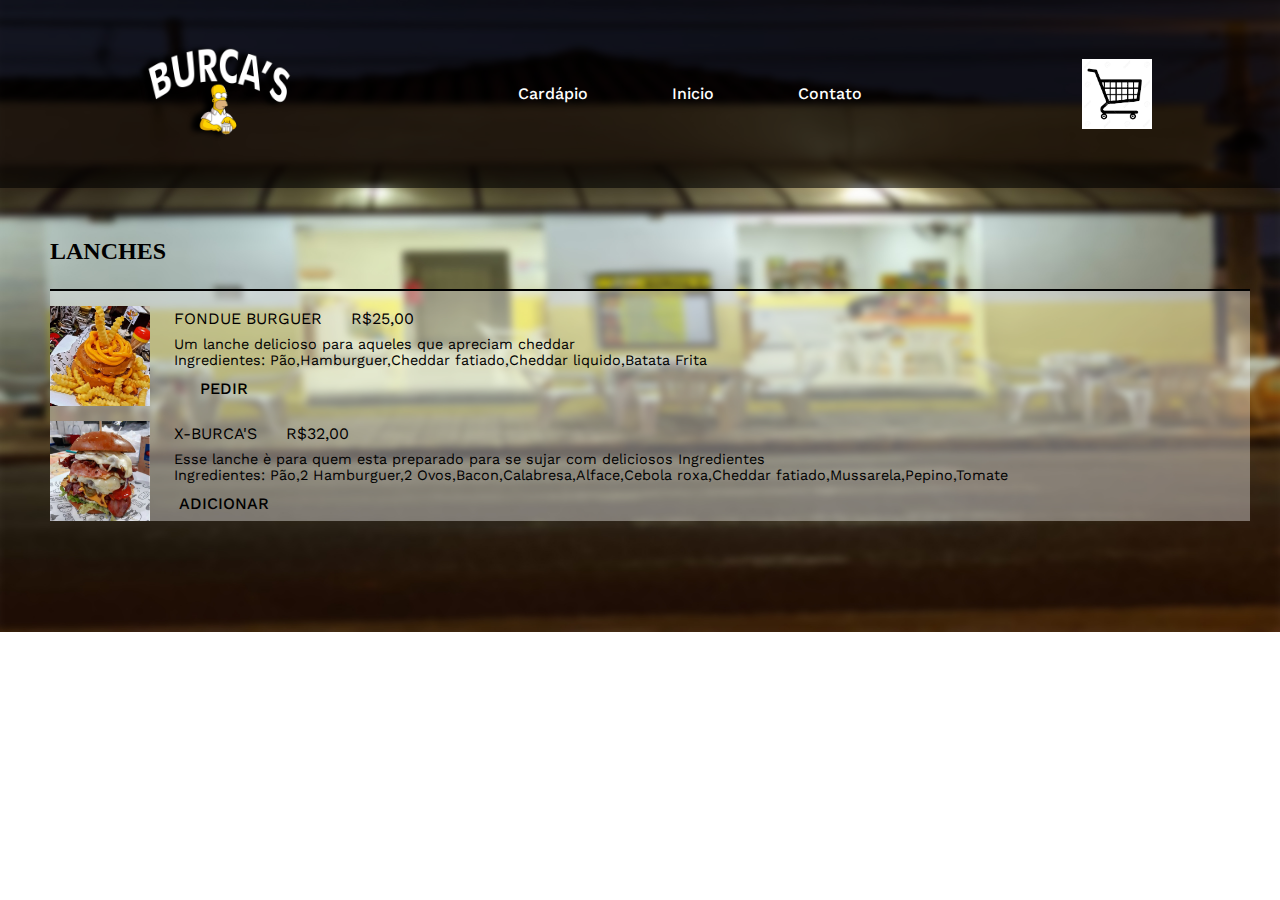
==== cardapio.html @ 00fac9ac "commit on master" ====
<!DOCTYPE html>
<html lang="pt-br">
<head>
    <meta charset="UTF-8">
    <meta http-equiv="X-UA-Compatible" content="IE=edge">
    <meta name="viewport" content="width=device-width, initial-scale=1.0">
    <link rel="stylesheet" href="css/cardapio.css">
    <title>inicio</title>
</head>
<body>
    <header>
        <img class="logo" src="imgs/logo.png" alt="logo">
        <nav>
            <ul class="nav_links">
                <li><a href="#">Cardápio</a></li>
                <li><a href="#">Inicio</a></li>
                <li><a href="#">Contato</a></li>
            </ul>
        </nav>
        <img src="imgs/download.png" class="cart">
    </header>
    <div class="container">
        <form action="pedirlanche.php" method="post">
            <div class="itens-display-group">
                <div class="menu">
                    <h2 class="menu-heading">LANCHES</h2>
                    <div class="menu-image">
                        <img src="imgs/fundieburguer.png" class="img">
                        <div class="img-header">
                            <span class="iten-name">FONDUE BURGUER</span>
                            <span class="iten-price">R$25,00</span><br>
                            <p>Um lanche delicioso para aqueles que apreciam cheddar<br> Ingredientes: Pão,Hamburguer,Cheddar fatiado,Cheddar liquido,Batata Frita</p>
                            <button type="submit" value="fundie" name="fundie"><a>PEDIR</a></button>
                        </div>
                    </div>
                    <div class="menu-image">
                        <img src="imgs/lanche.png" class="img">
                        <div class="img-header">
                            <span class="iten-name">X-BURCA'S</span>
                            <span class="iten-price">R$32,00</span><br>
                            <p>Esse lanche è para quem esta preparado para se sujar com deliciosos Ingredientes<br> Ingredientes: Pão,2 Hamburguer,2 Ovos,Bacon,Calabresa,Alface,Cebola roxa,Cheddar fatiado,Mussarela,Pepino,Tomate</p>
                            <button type="submit" name="burcas" value="burcas"><a>ADICIONAR</a></button>
                        </div>
                    </div>
                </div>
            </div>
        </form>
    </div>
    
</body>
</html>
---- css/cardapio.css ----
@import url('https://fonts.googleapis.com/css2?family=Work+Sans&display=swap');
@import url('https://fonts.googleapis.com/css2?family=Work+Sans:wght@700&display=swap');

*{
    box-sizing: border-box;
    padding: 0;
    margin: 0;
}
body{
    background-image: url("lanchonete.jpg");
    background-position: center;
    background-repeat: no-repeat;
    background-size: cover;
}
.cart{
    max-width: 170px;
    max-height: 70px;
    cursor: pointer;
}
li,a{
    font-family: 'Work Sans', sans-serif;
    font-weight: 500;
    font-size: 16px;
    color: white;
    text-decoration: none;
}
header{
    background-color: rgba(0, 0, 0, 0.579);
    display: flex;
    justify-content: space-between;
    align-items: center;
    padding: 30px 10%;
}
.logo{
    max-width: 170px;
    background-color: none;
    cursor: pointer;
}
img{
    max-width: 170px;
}
.nav_links{
    list-style: none;
}
.nav_links li{
    display: inline-block;
    padding:40px;
}
.container{
    display: flex;
    padding: 50px;
    justify-content: space-between;
    align-items: center;
}
.display-img{
    display: flex;
}
.itens-display-group{
    display: flex;
}
.img{
    width: 100px;
    height: 100px;
    flex-shrink: 0;
    object-fit: cover;
    margin-right: 1.5em;
}
.menu-image{
    background-color: rgba(255, 255, 255, 0.384);
    width: 1200px;
    padding-top: 15px;
    display:flex;
}
.img-header{
    flex-grow: 1;
    font-family: 'Work Sans', sans-serif;

}
.menu-heading{
    margin: 0;
    padding-bottom: 1em;
    border-bottom: 2px solid black;
}
.iten-name{
    margin-right: 1.5em;
}
.iten-price{
    line-height: 1.6;
}
.itens-display-group p{
    font-size: 0.9rem;
    padding: 5px 0;
}
.img-header button{
    border: none;
    cursor: pointer;
    border-radius: 10px;
    width: 100px;
    height: 30px;  
    background:none; 
}
.img-header a{
    color: black;
    font-style: bold;
}
.menu-name{
    display: flex;
}

.img-header button:hover{
    background-color: rgba(0, 128, 0, 0.47);
}
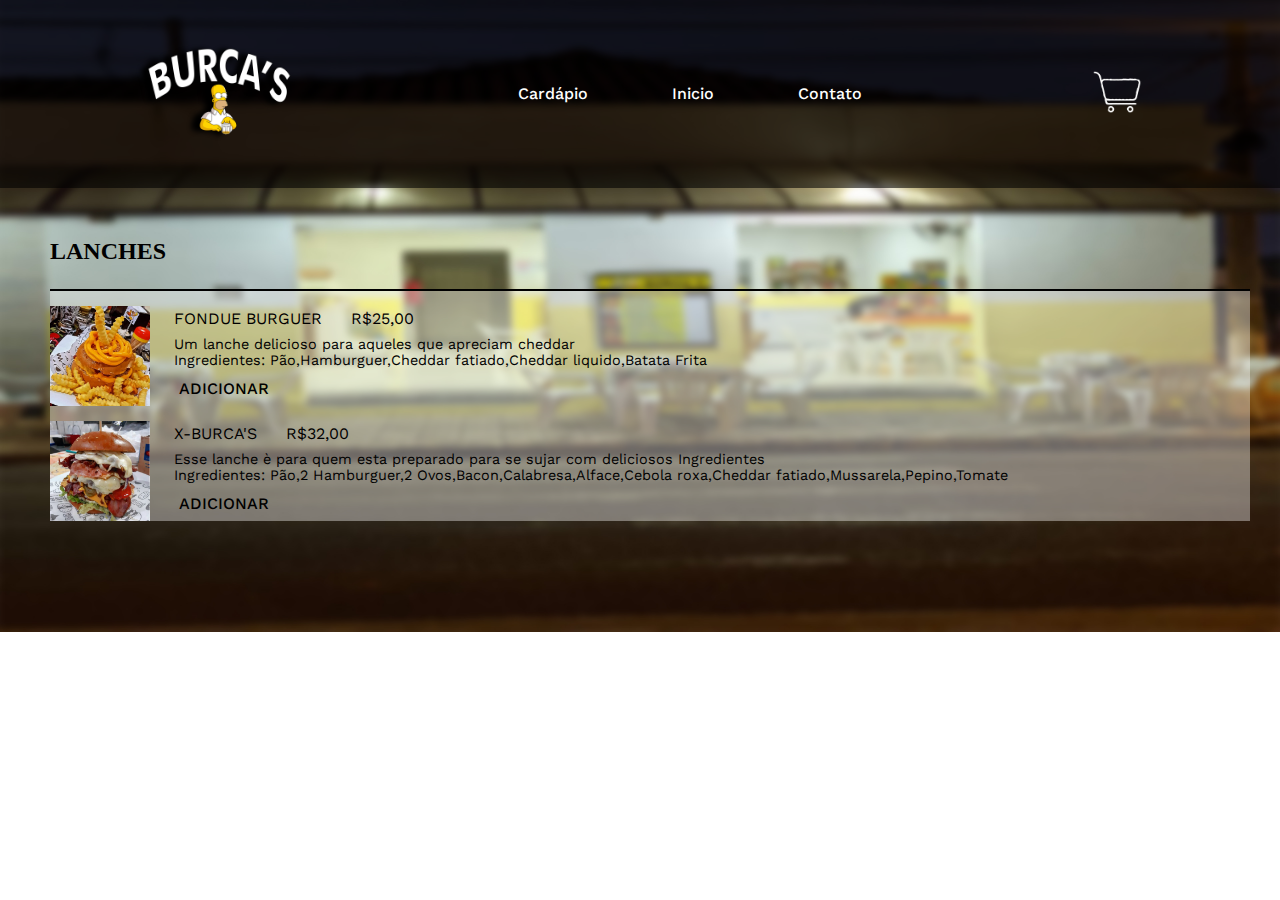
==== commit c3d85336: "master" ====
--- a/cardapio.html
+++ b/cardapio.html
@@ -17,7 +17,7 @@
                 <li><a href="#">Contato</a></li>
             </ul>
         </nav>
-        <img src="imgs/download.png" class="cart">
+        <a href="#"><img src="imgs/download-removebg-preview.png" class="cart"></a>
     </header>
     <div class="container">
         <form action="pedirlanche.php" method="post">
@@ -30,7 +30,7 @@
                             <span class="iten-name">FONDUE BURGUER</span>
                             <span class="iten-price">R$25,00</span><br>
                             <p>Um lanche delicioso para aqueles que apreciam cheddar<br> Ingredientes: Pão,Hamburguer,Cheddar fatiado,Cheddar liquido,Batata Frita</p>
-                            <button type="submit" value="fundie" name="fundie"><a>PEDIR</a></button>
+                            <button type="submit" value="fundie" name="fundie"><a>ADICIONAR</a></button>
                         </div>
                     </div>
                     <div class="menu-image">
--- a/css/cardapio.css
+++ b/css/cardapio.css
@@ -16,6 +16,7 @@
     max-width: 170px;
     max-height: 70px;
     cursor: pointer;
+    background-color: none;
 }
 li,a{
     font-family: 'Work Sans', sans-serif;
